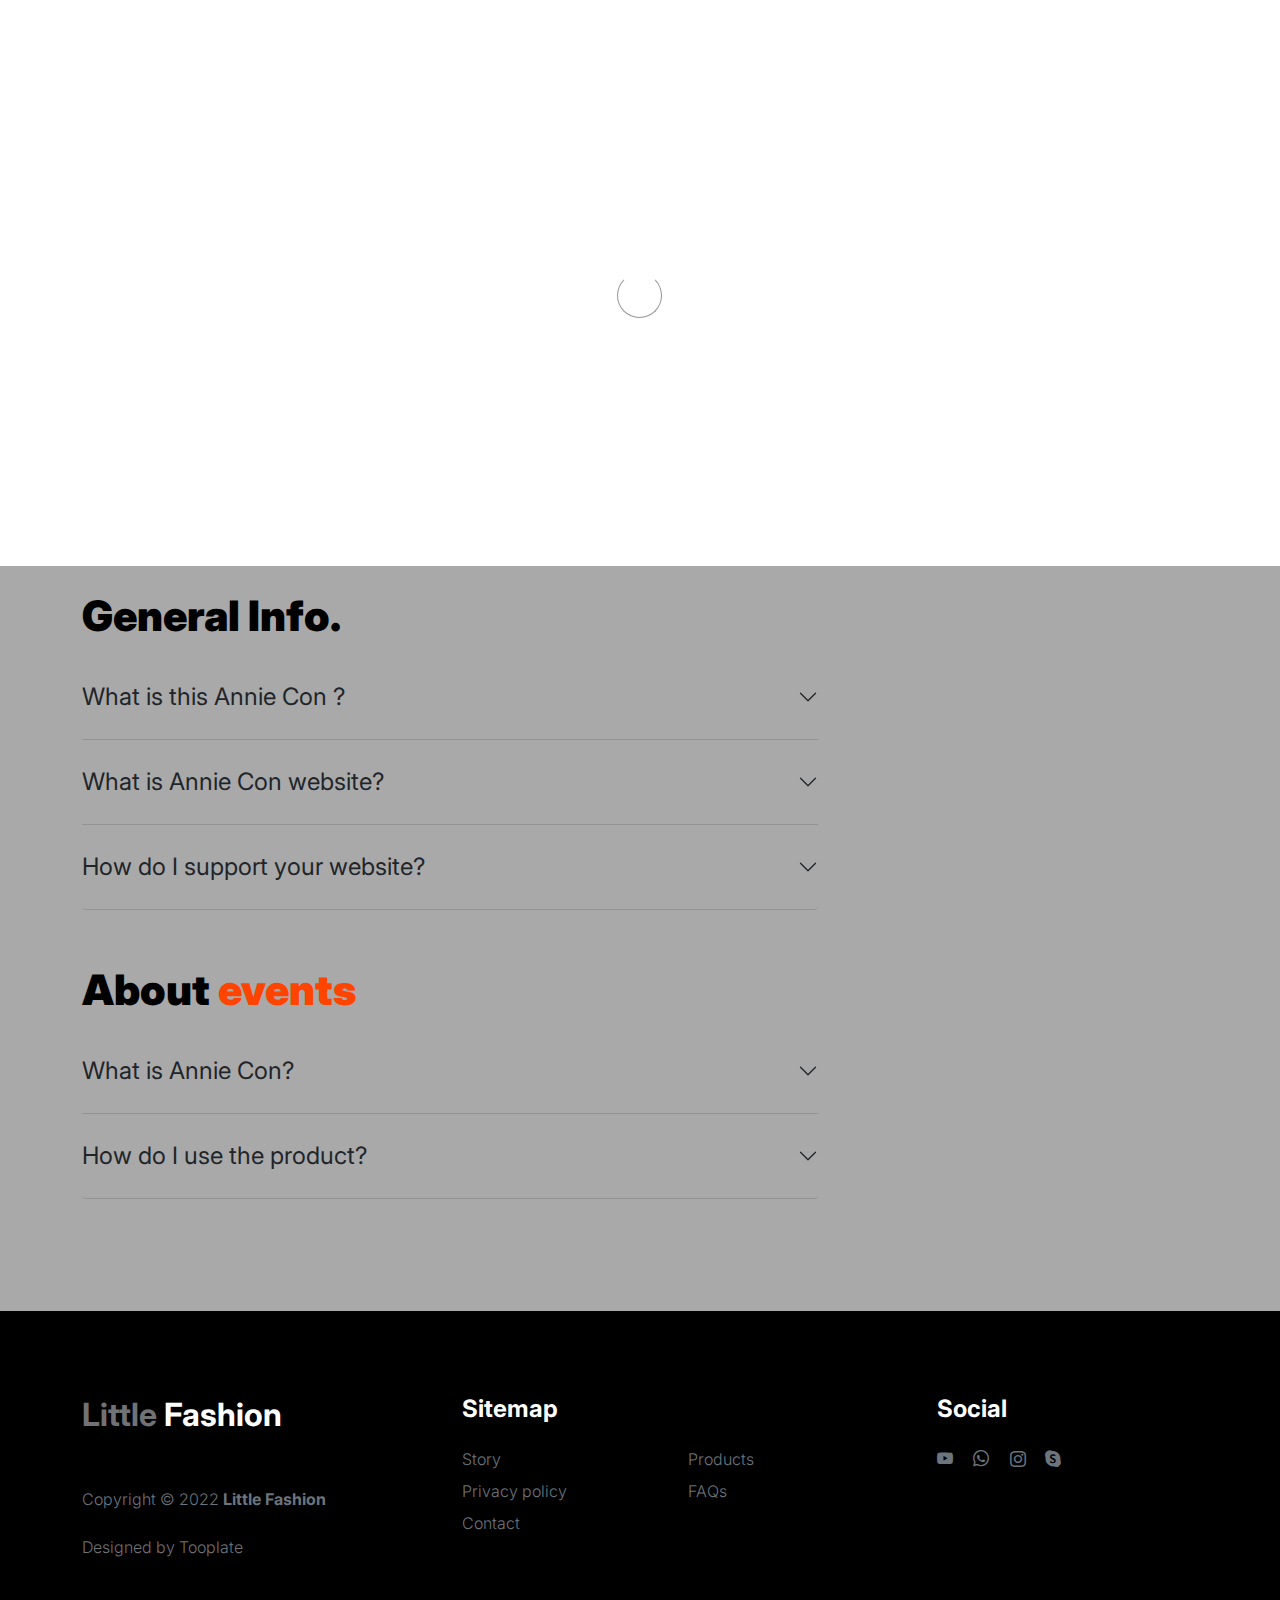
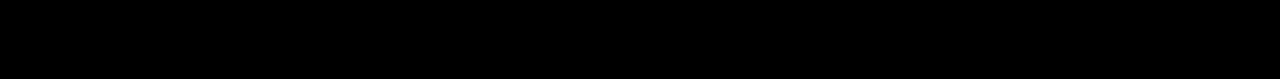
==== faq.html @ 7e020263 "initial commit" ====
<!doctype html>
<html lang="en">
    <head>
        <meta charset="utf-8">
        <meta name="viewport" content="width=device-width, initial-scale=1">

        <meta name="description" content="">
        <meta name="author" content="">

        <title>Annie Con- FAQs Page</title>

        <!-- CSS FILES -->
        <link rel="preconnect" href="https://fonts.googleapis.com">

        <link rel="preconnect" href="https://fonts.gstatic.com" crossorigin>

        <link href="https://fonts.googleapis.com/css2?family=Inter:wght@100;300;400;700;900&display=swap" rel="stylesheet">

        <link href="css/bootstrap.min.css" rel="stylesheet">
        <link href="css/bootstrap-icons.css" rel="stylesheet">

        <link rel="stylesheet" href="css/slick.css"/>

        <link href="css/tooplate-little-fashion.css" rel="stylesheet">
        
<!--

Tooplate 2127 Little Fashion

https://www.tooplate.com/view/2127-little-fashion

-->
    </head>
    
    <body>

        <section class="preloader">
            <div class="spinner">
                <span class="sk-inner-circle"></span>
            </div>
        </section>
    
        <main>

            <nav class="navbar navbar-expand-lg">
                <div class="container">
                    <button class="navbar-toggler" type="button" data-bs-toggle="collapse" data-bs-target="#navbarNav" aria-controls="navbarNav" aria-expanded="false" aria-label="Toggle navigation">
                        <span class="navbar-toggler-icon"></span>
                    </button>

                    <a class="navbar-brand" href="index.html">
                        <strong><span>Annie</span> Con</strong>
                    </a>

                    <div class="d-lg-none">
                        <a href="sign-in.html" class="bi-person custom-icon me-3"></a>

                        <a href="product-detail.html" class="bi-bag custom-icon"></a>
                    </div>

                    <div class="collapse navbar-collapse" id="navbarNav">
                        <ul class="navbar-nav mx-auto">
                            <li class="nav-item">
                                <a class="nav-link" href="index.html">Home</a>
                            </li>

                            <li class="nav-item">
                                <a class="nav-link" href="about.html">Story</a>
                            </li>

                            <li class="nav-item">
                                <a class="nav-link" href="products.html">Products</a>
                            </li>

                            <li class="nav-item">
                                <a class="nav-link active" href="faq.html">FAQs</a>
                            </li>

                            <li class="nav-item">
                                <a class="nav-link" href="contact.html">Contact</a>
                            </li>
                        </ul>

                        <div class="d-none d-lg-block">
                            <a href="sign-in.html" class="bi-person custom-icon me-3"></a>

                            <a href="product-detail.html" class="bi-bag custom-icon"></a>
                        </div>
                    </div>
                </div>
            </nav>

            <header class="site-header section-padding d-flex justify-content-center align-items-center">
                <div class="container">
                    <div class="row">

                        <div class="col-lg-10 col-12">
                            <h1>
                                <span class="d-block text-primary">Your favorite questions</span>
                                <span class="d-block text-dark">and our answers to them</span>
                            </h1>
                        </div>
                    </div>
                </div>
            </header>

            <section class="faq section-padding">
                <div class="container">
                    <div class="row">
                        
                        <div class="col-lg-8 col-12">
                            <h2>General Info.</h2>

                            <div class="accordion" id="accordionGeneral">
                                <div class="accordion-item">
                                    <h2 class="accordion-header" id="headingOne">
                                        <button class="accordion-button collapsed" type="button" data-bs-toggle="collapse" data-bs-target="#accordionGeneralOne" aria-expanded="true" aria-controls="accordionGeneralOne">
                                        What is this Annie Con ?
                                        </button>
                                    </h2>

                                    <div id="accordionGeneralOne" class="accordion-collapse collapse" aria-labelledby="headingOne" data-bs-parent="#accordionGeneral">

                                        <div class="accordion-body">
                                            <p class="large-paragraph"><strong>Annie Con</strong> Events planned here makes us connect like one big happy family  .</p>

                                            <p class="large-paragraph">Ut enim ad minim veniam, quis nostrud exercitation ullamco laboris nisi ut aliquip ex ea commodo consequat.</p>
                                        </div>
                                    </div>
                                </div>

                                <div class="accordion-item">
                                    <h2 class="accordion-header" id="headingTwo">
                                        <button class="accordion-button collapsed" type="button" data-bs-toggle="collapse" data-bs-target="#accordionGeneralTwo" aria-expanded="false" aria-controls="accordionGeneralTwo">
                                        What is Annie Con website?
                                        </button>
                                    </h2>

                                    <div id="accordionGeneralTwo" class="accordion-collapse collapse" aria-labelledby="headingTwo" data-bs-parent="#accordionGeneral">

                                        <div class="accordion-body">
                                            <p class="large-paragraph"><a href="https://www.tooplate.com/free-templates" target="_blank">Tooplate</a> is a great website to download free HTML website templates for your business or personal use. Tooplate website has been online for almost 8 years now. Thank you for visiting our website.</p>
                                        </div>
                                    </div>
                                </div>

                                <div class="accordion-item">
                                    <h2 class="accordion-header" id="headingThree">
                                        <button class="accordion-button collapsed" type="button" data-bs-toggle="collapse" data-bs-target="#accordionGeneralThree" aria-expanded="false" aria-controls="accordionGeneralThree">
                                        How do I support your website?
                                        </button>
                                    </h2>

                                    <div id="accordionGeneralThree" class="accordion-collapse collapse" aria-labelledby="headingThree" data-bs-parent="#accordionGeneral">

                                        <div class="accordion-body">
                                            <p class="large-paragraph">You can support our Annie Con website by sharing it to your friends or colleagues on the web or social media.</p>
                                        </div>
                                    </div>
                                </div>

                            </div>

                            <h2 class="mt-5">About <span>events</span></h2>

                            <div class="accordion" id="accordionProduct">
                                <div class="accordion-item">
                                    <h2 class="accordion-header" id="headingFour">
                                        <button class="accordion-button collapsed" type="button" data-bs-toggle="collapse" data-bs-target="#accordionProductOne" aria-expanded="true" aria-controls="accordionProductOne">
                                        What is Annie Con?
                                        </button>
                                    </h2>

                                    <div id="accordionProductOne" class="accordion-collapse collapse" aria-labelledby="headingFour" data-bs-parent="#accordionProduct">

                                        <div class="accordion-body">
                                            <p class="large-paragraph"><strong>Lorem ipsum dolor</strong> sit amet, consectetur adipiscing elit, sed do eiusmod tempor incididunt ut labore et dolore magna aliqua. Quis ipsum suspendisse ultrices gravida. Risus commodo viverra maecenas accumsan lacus vel facilisis.</p>

                                            <p class="large-paragraph">Ut enim ad minim veniam, quis nostrud exercitation ullamco laboris nisi ut aliquip ex ea commodo consequat.</p>
                                        </div>
                                    </div>
                                </div>

                                <div class="accordion-item">
                                    <h2 class="accordion-header" id="headingFive">
                                        <button class="accordion-button collapsed" type="button" data-bs-toggle="collapse" data-bs-target="#accordionProductTwo" aria-expanded="false" aria-controls="accordionProductTwo">
                                        How do I use the product?
                                        </button>
                                    </h2>

                                    <div id="accordionProductTwo" class="accordion-collapse collapse" aria-labelledby="headingFive" data-bs-parent="#accordionProduct">

                                        <div class="accordion-body">
                                            <p class="large-paragraph">Lorem ipsum is placeholder text commonly used in the graphic, print, and publishing industries for previewing layouts and visual mockups.</p>
                                        </div>
                                    </div>
                                </div>

                            </div>

                        </div>

                    </div>
                </div>
            </section>

        </main>

        <footer class="site-footer">
            <div class="container">
                <div class="row">

                    <div class="col-lg-3 col-10 me-auto mb-4">
                        <h4 class="text-white mb-3"><a href="index.html">Little</a> Fashion</h4>
                        <p class="copyright-text text-muted mt-lg-5 mb-4 mb-lg-0">Copyright © 2022 <strong>Little Fashion</strong></p>
                        <br>
                        <p class="copyright-text">Designed by <a href="https://www.tooplate.com/" target="_blank">Tooplate</a></p>
                    </div>

                    <div class="col-lg-5 col-8">
                        <h5 class="text-white mb-3">Sitemap</h5>

                        <ul class="footer-menu d-flex flex-wrap">
                            <li class="footer-menu-item"><a href="about.html" class="footer-menu-link">Story</a></li>

                            <li class="footer-menu-item"><a href="#" class="footer-menu-link">Products</a></li>

                            <li class="footer-menu-item"><a href="#" class="footer-menu-link">Privacy policy</a></li>

                            <li class="footer-menu-item"><a href="#" class="footer-menu-link">FAQs</a></li>

                            <li class="footer-menu-item"><a href="#" class="footer-menu-link">Contact</a></li>
                        </ul>
                    </div>

                    <div class="col-lg-3 col-4">
                        <h5 class="text-white mb-3">Social</h5>

                        <ul class="social-icon">

                            <li><a href="#" class="social-icon-link bi-youtube"></a></li>

                            <li><a href="#" class="social-icon-link bi-whatsapp"></a></li>

                            <li><a href="#" class="social-icon-link bi-instagram"></a></li>

                            <li><a href="#" class="social-icon-link bi-skype"></a></li>
                        </ul>
                    </div>

                </div>
            </div>
        </footer>

        <!-- JAVASCRIPT FILES -->
        <script src="js/jquery.min.js"></script>
        <script src="js/bootstrap.bundle.min.js"></script>
        <script src="js/Headroom.js"></script>
        <script src="js/jQuery.headroom.js"></script>
        <script src="js/slick.min.js"></script>
        <script src="js/custom.js"></script>

    </body>
</html>
---- css/tooplate-little-fashion.css ----
/*

Tooplate 2127 Little Fashion

https://www.tooplate.com/view/2127-little-fashion

*/


/*---------------------------------------
  CUSTOM PROPERTIES ( VARIABLES )             
-----------------------------------------*/
:root {
  --white-color:                #FFFFFF;
  --primary-color:              #FF4400;
  --section-bg-color:           #f0f8ff;
  --dark-color:                 #000000;
  --grey-color:                 #d0d1d1;
  --p-color:                    #717275;

  --body-font-family:           'Inter', sans-serif;

  --h5-font-size:               24px;
  --p-font-size:                20px;
  --copyright-text-font-size:   16px;
  --product-link-font-size:     14px;
  --custom-link-font-size:      12px;

  --font-weight-thin:           100;
  --font-weight-light:          300;
  --font-weight-normal:         400;
  --font-weight-bold:           700;
  --font-weight-black:          900;
}

body,
html {
  height: 100%;
}

html {
  scroll-behavior: smooth;
}

@media screen and (prefers-reduced-motion: reduce) {
  html {
    scroll-behavior: auto;
  }
}

body {
    background: darkgrey;
    font-family: var(--body-font-family);    
    position: relative;
}

/*---------------------------------------
  TYPOGRAPHY               
-----------------------------------------*/

h2,
h3,
h4,
h5,
h6 {
  color: var(--dark-color);
  line-height: inherit;
}

h1,
h2,
h3,
h4,
h5,
h6 {
  font-weight: var(--font-weight-bold);
}

h1,
h2 {
  font-weight: var(--font-weight-black);
}

h1 {
  font-size: 64px;
  line-height: normal;
}

h2 {
  font-size: 42px;
}

h3 {
  font-size: 36px;
}

h4 {
  font-size: 32px;
}

h5 {
  font-size: 24px;
}

h6 {
  font-size: 20px;
}

p {
  color: var(--p-color);
  font-size: var(--p-font-size);
  font-weight: var(--font-weight-light);
}

a, 
button {
  touch-action: manipulation;
  transition: all 0.3s;
}

a {
  color: var(--p-color);
  text-decoration: none;
}

a:hover {
  color: var(--primary-color);
}

.text-primary {
  color: var(--primary-color) !important;
}

::selection {
  background: var(--primary-color);
  color: var(--white-color);
}

/*---------------------------------------
  CUSTOM LINK               
-----------------------------------------*/
.custom-link {
  color: var(--p-color);
  font-size: var(--custom-link-font-size);
  font-weight: var(--font-weight-bold);
  text-transform: uppercase;
  position: relative;
}

.custom-link i {
  position: absolute;
  opacity: 0;
  bottom: 0;
  left: 100%;
  transition: all 0.3s;
  line-height: normal;
}

.custom-link:hover i {
  opacity: 1;
  left: 101%;
}

.lead {
  font-size: 1.5rem;
  font-weight: var(--font-weight-thin);
}

b,
strong {
  font-weight: var(--font-weight-bold);
}

/*---------------------------------------
  PRE LOADER               
-----------------------------------------*/
.preloader {
  position: fixed;
  top: 0;
  left: 0;
  width: 100%;
  height: 100%;
  z-index: 99999;
  display: flex;
  flex-flow: row nowrap;
  justify-content: center;
  align-items: center;
  background: none repeat scroll 0 0 var(--white-color);
}

.spinner {
  border: 1px solid transparent;
  border-radius: 5px;
  position: relative;
}

.spinner::before {
  content: '';
  box-sizing: border-box;
  position: absolute;
  top: 50%;
  left: 50%;
  width: 45px;
  height: 45px;
  margin-top: -10px;
  margin-left: -23px;
  border-radius: 50%;
  border: 1px solid #959595;
  border-top-color: var(--white-color);
  animation: spinner .9s linear infinite;
}

@keyframes spinner {
  to {transform: rotate(360deg);}
}

/*---------------------------------------
  CUSTOM BUTTON & ICON              
-----------------------------------------*/
.custom-btn {
  background: var(--dark-color);
  border-radius: 50px;
  color: var(--white-color);
  font-size: var(--copyright-text-font-size);
  text-transform: uppercase;
  padding: 16.50px 20px;
}

.social-btn {
  background: transparent;
  border: 1px solid var(--grey-color);
  color: var(--dark-color);
  text-transform: none;
}

.social-btn:hover {
  border-color: transparent;
}

.cart-form-select {
  border-radius: 0;
  padding-top: 15px;
  padding-bottom: 15px;
}

.cart-btn {
  border-radius: 0;
  width: 100%;
  font-size: var(--product-link-font-size);
}

.custom-btn:hover,
.slick-slideshow .custom-btn:hover {
  background: var(--primary-color);
  color: var(--white-color);
}

.custom-icon {
  color: var(--p-color);
  font-size: 24px;
}

.custom-icon {
  display: inline-block;
  vertical-align: middle;
}

.bi-bag.custom-icon {
  font-size: 17px;
}

.featured-icon {
  color: var(--grey-color);
  font-size: 52px;
}

/*---------------------------------------
  DIV SEPARATOR               
-----------------------------------------*/
.div-separator {
  position: relative;
}

.div-separator::before {
  content: "";
  height: 1px;
  background: var(--grey-color);
  display: block;
  width: 100%;
}

.div-separator span {
  position: absolute;
  top: 50%;
  margin-left: -22.5px;
  left: 50%;
  text-align: center;
  background: var(--white-color);
  margin-top: -11px;
  color: var(--dark-color);
  font-weight: var(--font-weight-bold);
  font-size: 14px;
  width: 35px;
  text-transform: uppercase;
}

/*---------------------------------------
  FULL IMAGE               
-----------------------------------------*/
.full-image-img {
  display: block;
  position: absolute;
  z-index: -1;
  right: 0;
  width: 100%;
  bottom: -120px;
  min-width: 650px;
}

@media (min-width: 1600px) {
  .full-image-img {
    bottom: -200px;
  }
}

/*---------------------------------------
  NAVIGATION               
-----------------------------------------*/
.navbar {
  background: var(--white-color);
  position: fixed;
  top: 0;
  right: 0;
  left: 0;
  padding: 25px 0;
  z-index: 2;
  will-change: transform;
  transition: transform 300ms linear;
}

.navbar span, h2 span, h4 span {
	color: var(--primary-color);
}

.navbar.headroom--not-top {
  padding: 20px 0;
}

.headroom--pinned {
  transform: translate(0, 0);
}

.headroom--unpinned {
  transform: translate(0, -150%);
}

.navbar-brand {
  color: var(--dark-color);
  font-size: 24px;
  font-weight: var(--font-weight-light);
  margin: 0;
  padding: 0;
}

.navbar-expand-lg .navbar-nav .nav-link {
  display: inline-block;
  padding: 0;
  margin-right: 1.5rem;
  margin-left: 1.5rem;
}

.nav-link {
  color: var(--p-color);
  font-size: 16px;
  position: relative;
}

.navbar .nav-link::after {
  position: absolute;
  top: 100%;
  left: 0;
  width: 100%;
  height: 2px;
  background: var(--grey-color);
  content: '';
  opacity: 0;
  -webkit-transition: opacity 0.3s, -webkit-transform 0.3s;
  -moz-transition: opacity 0.3s, -moz-transform 0.3s;
  transition: opacity 0.3s, transform 0.3s;
  -webkit-transform: translateY(10px);
  -moz-transform: translateY(10px);
  transform: translateY(10px);
}

.navbar .nav-link.active::after, 
.navbar .nav-link:hover::after {
  opacity: 1;
  -webkit-transform: translateY(0px);
  -moz-transform: translateY(0px);
  transform: translateY(0px);
}

.navbar .nav-link.active,
.navbar .nav-link:hover {
  color: var(--primary-color);
}

.nav-link:focus, 
.nav-link:hover {
  color: var(--p-color);
}

.navbar-toggler {
  border: 0;
  padding: 0;
  cursor: pointer;
  margin: 0;
  width: 30px;
  height: 35px;
  outline: none;
}

.navbar-toggler:focus {
  outline: none;
  box-shadow: none;
}

.navbar-toggler[aria-expanded="true"] .navbar-toggler-icon {
  background: transparent;
}

.navbar-toggler[aria-expanded="true"] .navbar-toggler-icon:before,
.navbar-toggler[aria-expanded="true"] .navbar-toggler-icon:after {
  transition: top 300ms 50ms ease, -webkit-transform 300ms 350ms ease;
  transition: top 300ms 50ms ease, transform 300ms 350ms ease;
  transition: top 300ms 50ms ease, transform 300ms 350ms ease, -webkit-transform 300ms 350ms ease;
  top: 0;
}

.navbar-toggler[aria-expanded="true"] .navbar-toggler-icon:before {
  transform: rotate(45deg);
}

.navbar-toggler[aria-expanded="true"] .navbar-toggler-icon:after {
  transform: rotate(-45deg);
}

.navbar-toggler .navbar-toggler-icon {
  background: var(--dark-color);
  transition: background 10ms 300ms ease;
  display: block;
  width: 30px;
  height: 2px;
  position: relative;
}

.navbar-toggler .navbar-toggler-icon::before,
.navbar-toggler .navbar-toggler-icon::after {
  transition: top 300ms 350ms ease, -webkit-transform 300ms 50ms ease;
  transition: top 300ms 350ms ease, transform 300ms 50ms ease;
  transition: top 300ms 350ms ease, transform 300ms 50ms ease, -webkit-transform 300ms 50ms ease;
  position: absolute;
  right: 0;
  left: 0;
  background: var(--dark-color);
  width: 30px;
  height: 2px;
  content: '';
}

.navbar-toggler .navbar-toggler-icon:before {
  top: -8px;
}

.navbar-toggler .navbar-toggler-icon:after {
  top: 8px;
}

/*---------------------------------------
  SITE HEADER              
-----------------------------------------*/
.site-header {
  background-color: var(--section-bg-color);
  position: relative;
  overflow: hidden;
  margin-top: 86px;
}

.site-header.section-padding {
  padding-top: 7rem;
  padding-bottom: 7rem;
}

.site-header.section-padding-img {
  padding-top: 10rem;
  padding-bottom: 10rem;
}

.header-image {
  position: absolute;
  top: 0;
  right: 0;
  width: 50%;
  height: 100%;
  object-fit: cover;
}

/*---------------------------------------
  SLICK SLIDESHOW               
-----------------------------------------*/
@media (min-width: 992px) {
  .slick-slideshow {
    height: 100vh;
  }
}

.slick-slideshow {
  margin-top: 86px;
}

.slick-title {
  color: var(--white-color);
}

.slick-custom {
  position: relative;
}

.slick-custom img {
  width: 100%;
  object-fit: cover;
}

.slick-bottom {
  background: linear-gradient(to top, var(--dark-color), transparent 90%);
  position: absolute;
  z-index: 2;
  bottom: 0;
  right: 0;
  left: 0;
  width: 100%;
  height: 100%;
}

.slick-bottom .container {
  position: absolute;
  top: 40%;
  left: 50%;
  transform: translate(-50%, -40%);
}

.slick-overlay {
  background: linear-gradient(to top, #000, transparent 120%);
  position: absolute;
  top: 0;
  right: 0;
  bottom: 0;
  left: 0;
}

.slick-slideshow .custom-btn {
  font-weight: var(--font-weight-bold);
  display: inline-block;
  padding-right: 32px;
  padding-left: 32px;
}

@media (min-width: 576px) {
  .slick-slideshow .slick-dots {
    max-width: 540px;
  }
}

@media (min-width: 768px) {
  .slick-slideshow .slick-dots {
    max-width: 720px;
  }
}

@media (min-width: 992px) {
  .slick-slideshow .slick-dots {
    max-width: 960px;
  }
}

@media (min-width: 1200px) {
  .slick-slideshow .slick-dots {
    max-width: 1140px;
  }
}

@media (min-width: 1400px) {
  .slick-slideshow .slick-dots {
    max-width: 1320px;
  }
}

.slick-slideshow .slick-dots {
  position: absolute;
  z-index: 2;
  top: 50%;
  left: 0;
  right: 0;
  transform: translate(0, -50%);
  margin: 0 auto;
  padding: 0;
}

.slick-slideshow .slick-dots li {
  background: transparent;
  border: 5px solid rgba(255, 255, 255, 0.35);
  border-radius: 100%;
  display: block;
  width: 30px;
  height: 30px;
  margin: 10px;
  padding: 5px;
  margin-left: auto;
  cursor: pointer;
}

.slick-slideshow .slick-dots button {
  background: transparent;
  border: none;
  color: transparent;
  display: block;
  width: 100%;
  height: 0;
  margin: 0;
  padding: 0;
  outline: none;
  height: 0;
}

.slick-slideshow .slick-dots li:hover,
.slick-slideshow .slick-dots .slick-active {
  background: var(--white-color);
}

/*---------------------------------------
  CUSTOM CIRCLE IMAGES               
-----------------------------------------*/

.custom-circle-image {
  border-radius: 100px;
  width: 55px;
  height: 55px;
}

.custom-circle-image.team-image {
  width: 85px;
  height: 85px;
}

/*---------------------------------------
  TESTIMONIAL               
-----------------------------------------*/
.slick-testimonial .slick-list,
.slick-testimonial .slick-track {
  height: 100%;
}

.slick-testimonial {
  margin: auto;
}

.slick-testimonial-caption {
  quotes: '❝' '❞';
  position: relative;
  padding: 5rem 7rem;
}

.slick-testimonial-caption::before {
  content: open-quote;
  display: inline-block;
  color: var(--primary-color);
  font-family: auto;
  font-size: 100px;
  height: 0;
  position: absolute;
  top: 0;
  left: 0;
}

.slick-testimonial .slick-dots {
  text-align: center;
}

.slick-testimonial .slick-dots li {
  background: var(--grey-color);
  display: inline-block;
  vertical-align: top;
  width: 16%;
  height: 1px;
}

.slick-testimonial .slick-dots button {
  background: transparent;
  border: none;
  color: transparent;
  display: block;
  width: 100%;
  height: 0;
  margin: 0;
  padding: 0;
}

.slick-testimonial .slick-dots li:hover,
.slick-testimonial .slick-dots .slick-active {
  background: var(--dark-color);
}

/*---------------------------------------
  SECTION               
-----------------------------------------*/
section {
  content-visibility: auto;
  contain-intrinsic-size: 700px;
}

.section-padding {
  padding-top: 7rem;
  padding-bottom: 7rem;
}

.featured {
  background: var(--section-bg-color);
}

/*---------------------------------------
  ABOUT               
-----------------------------------------*/
.about .nav-pills .nav-item {
  width: 100%;
}

.about .nav-pills .nav-link {
  color: var(--grey-color);
  font-size: 18px;
  font-weight: var(--font-weight-bold);
  border-left: 1px solid var(--grey-color);
  border-radius: 0;
  padding-right: 0;
}

.about .nav-pills .nav-link:hover,
.about .nav-pills .nav-link.active, 
.about .nav-pills .show>.nav-link {
  background: transparent;
  border-left-color: var(--primary-color);
  color: var(--primary-color);
}

/*---------------------------------------
  FAQ ACCORDION               
-----------------------------------------*/
.accordion-item {
  background-color: transparent;
  border-top: 0;
  border-right: 0;
  border-left: 0;
}

.accordion-button {
  background-color: transparent;
  box-shadow: none;
}

.accordion-button:not(.collapsed) {
  background: transparent;
  box-shadow: none;
}

button:focus:not(:focus-visible) {
  border-color: transparent;
  box-shadow: none;
}

.accordion-body {
  border-top: 1px solid rgba(0,0,0,.125);
}

.accordion-button {
  font-size: 1.5rem;
  font-weight: var(--font-weight-normal);
  padding-top: 1.5rem;
  padding-right: 0;
  padding-bottom: 1.5rem;
  padding-left: 0;
}

.accordion-body {
  padding: 2rem 0;
}

/*---------------------------------------
  TEAM MEMBERS               
-----------------------------------------*/
.team {
  background: var(--grey-color);
}

.team-thumb {
  background: var(--white-color);
  position: relative;
  border-radius: .25rem;
  padding: 42px 32px;
}

.team-info {
  width: 100%;
}

.custom-modal-btn {
  background: var(--grey-color);
  color: var(--white-color);
  position: absolute;
  top: 0;
  right: 0;
  bottom: 0;
  margin: auto 32px;
  width: 42px;
  height: 42px;
}

.modal-body {
  padding: 4rem;
}

.modal-header {
  padding-top: 7rem;
  padding-bottom: 5rem;
}

.modal-header .btn-close {
  position: absolute;
  top: 0;
  right: 0;
  font-size: 24px;
  margin: 32px;
}

#cart-modal .modal-header .btn-close {
  z-index: 2;
  margin: 22px;
}

#cart-modal .modal-header {
  border-bottom: 0;
  padding: 0;
}

#cart-modal .modal-footer {
  padding: 2rem 4rem;
}

/*---------------------------------------
  SKILL - PROGRESS BAR               
-----------------------------------------*/
.skill-thumb strong {
  display: inline-block;
  margin-bottom: 6px;
}

.skill-thumb span {
  color: var(--dark-color);
  font-size: 24px;
  font-weight: var(--font-weight-bold);
}

.skill-thumb .progress {
  background: var(--white-color);
  box-shadow: none;
  border-radius: 100px;
  height: 1px;
  margin-bottom: 16px;
}

.skill-thumb .progress .progress-bar-primary {
  background: var(--grey-color);
}

/*---------------------------------------
  PRODUCT               
-----------------------------------------*/
.front-product {
  background: var(--section-bg-color);
}

.product-thumb {
  background: var(--white-color);
  position: relative;
  transition: all 0.5s ease-out;
}

.product-image {
  transition: all 0.5s ease-out;
}

.product-thumb:hover .product-image {
  box-shadow: 0 1rem 3rem rgba(0,0,0,.175);
}

.product-top {
  position: absolute;
  top: 0;
  right: 0;
  left: 0;
  margin: 20px;
}

.product-info {
  padding: 30px 20px;
}

.product-description,
.product-cart-thumb {
  padding: 0 20px;
}

.product-icon {
  color: var(--white-color);
}

.product-title-link {
  color: var(--dark-color);
}

.product-additional-link {
  display: inline-block;
  vertical-align: top;
  font-size: var(--product-link-font-size);
  margin-top: 32px;
  margin-right: 12px;
}

.product-alert {
  background: var(--white-color);
  color: var(--p-color);
  font-size: var(--custom-link-font-size);
  font-weight: var(--font-weight-bold);
  padding: 3px 10px;
}

.product-p {
  font-size: var(--product-link-font-size);
}

.view-all {
  text-transform: uppercase;
  color: var(--p-color);
  font-size: 13px;
  font-weight: var(--font-weight-bold);
  border-bottom: 2px solid var(--grey-color);
  padding-bottom: 6px;
}

/*---------------------------------------
  CONTACT              
-----------------------------------------*/
.contact-info {
  padding: 40px;
}

.contact-form .form-control {
  border-color: var(--grey-color);
  font-weight: var(--font-weight-normal);
}

.form-floating>label {
  color: var(--grey-color);
  font-weight: var(--font-weight-normal);
}

.contact-form button[type='submit'] {
  background: var(--dark-color);
  border: none;
  border-radius: 100px;
  color: var(--white-color);
  font-weight: var(--font-weight-bold);
  text-transform: uppercase;
  padding: 16px;
}

.contact-form button[type='submit']:hover {
  background: var(--primary-color);
}

/*---------------------------------------
  SITE FOOTER               
-----------------------------------------*/
.site-footer {
  background: var(--dark-color);
  padding-top: 5rem;
  padding-bottom: 5rem;
}

.footer-menu {
  margin: 0;
  padding: 0;
}

.footer-menu-item {
  display: block;
  width: 50%;
}

.footer-menu-link {
  color: #6c757d;
  font-weight: var(--font-weight-light);
  display: inline-block;
  vertical-align: top;
  margin-top: 4px;
  margin-bottom: 4px;
}

.site-footer .social-icon-link {
  margin-top: 4px;
}

.site-footer .social-icon-link:hover,
.footer-menu-link:hover {
  color: var(--white-color);
}

.copyright-text {
  font-size: var(--copyright-text-font-size);
}

/*---------------------------------------
  SOCIAL ICON               
-----------------------------------------*/
.social-icon {
  margin: 0;
  padding: 0;
}

.social-icon li {
  list-style: none;
  display: inline-block;
  vertical-align: top;
}

.social-icon-link {
  color: #6c757d;
  font-size: 1rem;
  display: inline-block;
  vertical-align: top;
  margin-bottom: 4px;
  margin-right: 15px;
}

.social-icon-link:hover {
  color: var(--primary-color);
}

/*---------------------------------------
  RESPONSIVE STYLES               
-----------------------------------------*/
@media screen and (max-width: 1200px) {
  h1 {
    font-size: 62px;
  }
}

@media screen and (max-width: 991px) {
  h1 {
    font-size: 42px;
    margin-bottom: 0;
  }

  h2 {
    font-size: 36px;
  }

  h3 {
    font-size: 32px;
  }

  h4 {
    font-size: 28px;
  }

  h5 {
    font-size: 24px;
  }

  h6 {
    font-size: 20px;
  }

  .lead {
    font-size: 16px;
  }

  .navbar-expand-lg .navbar-nav .nav-link {
    margin-top: 1rem;
  }

  .site-header {
    background-position: bottom;
  }

  #cart-modal .modal-header .btn-close {
    margin: 22px 14px;
  }

  .custom-btn {
    font-size: 14px;
    padding: 13.5px 20px;
  }

  .slick-slideshow .custom-btn {
    padding-right: 27px;
    padding-left: 27px;
  }

  .social-login,
  .div-separator {
    width: 75% !important;
  }

  #cart-modal .modal-footer .row {
    width: 100% !important;
  }

  .site-header.section-padding,
  .section-padding {
    padding-top: 4rem;
    padding-bottom: 4rem;
  }

  .site-header-image.section-padding {
    padding-bottom: 0;
  }

  .header-info {
    padding-top: 50px;
    padding-bottom: 100px;
  }

  .header-image {
    position: relative;
    top: auto;
    bottom: 0;
    left: 0;
    width: auto;
    height: auto;
  }

  .slick-testimonial-caption {
    padding: 6rem 3rem 4rem 3rem;
  }

  .slick-slideshow .slick-dots li {
    width: 25px;
    height: 25px;
  }

  .modal-header {
    padding-top: 6rem;
    padding-bottom: 2rem;
  }

  .modal-body {
    padding: 2rem;
  }

  #cart-modal .modal-footer {
    padding-right: 0;
    padding-left: 0;
  }

  #cart-modal .modal-body {
    padding: 4rem 2rem 2rem 2rem;
  }

  .full-image-img {
    bottom: 0;
  }
}
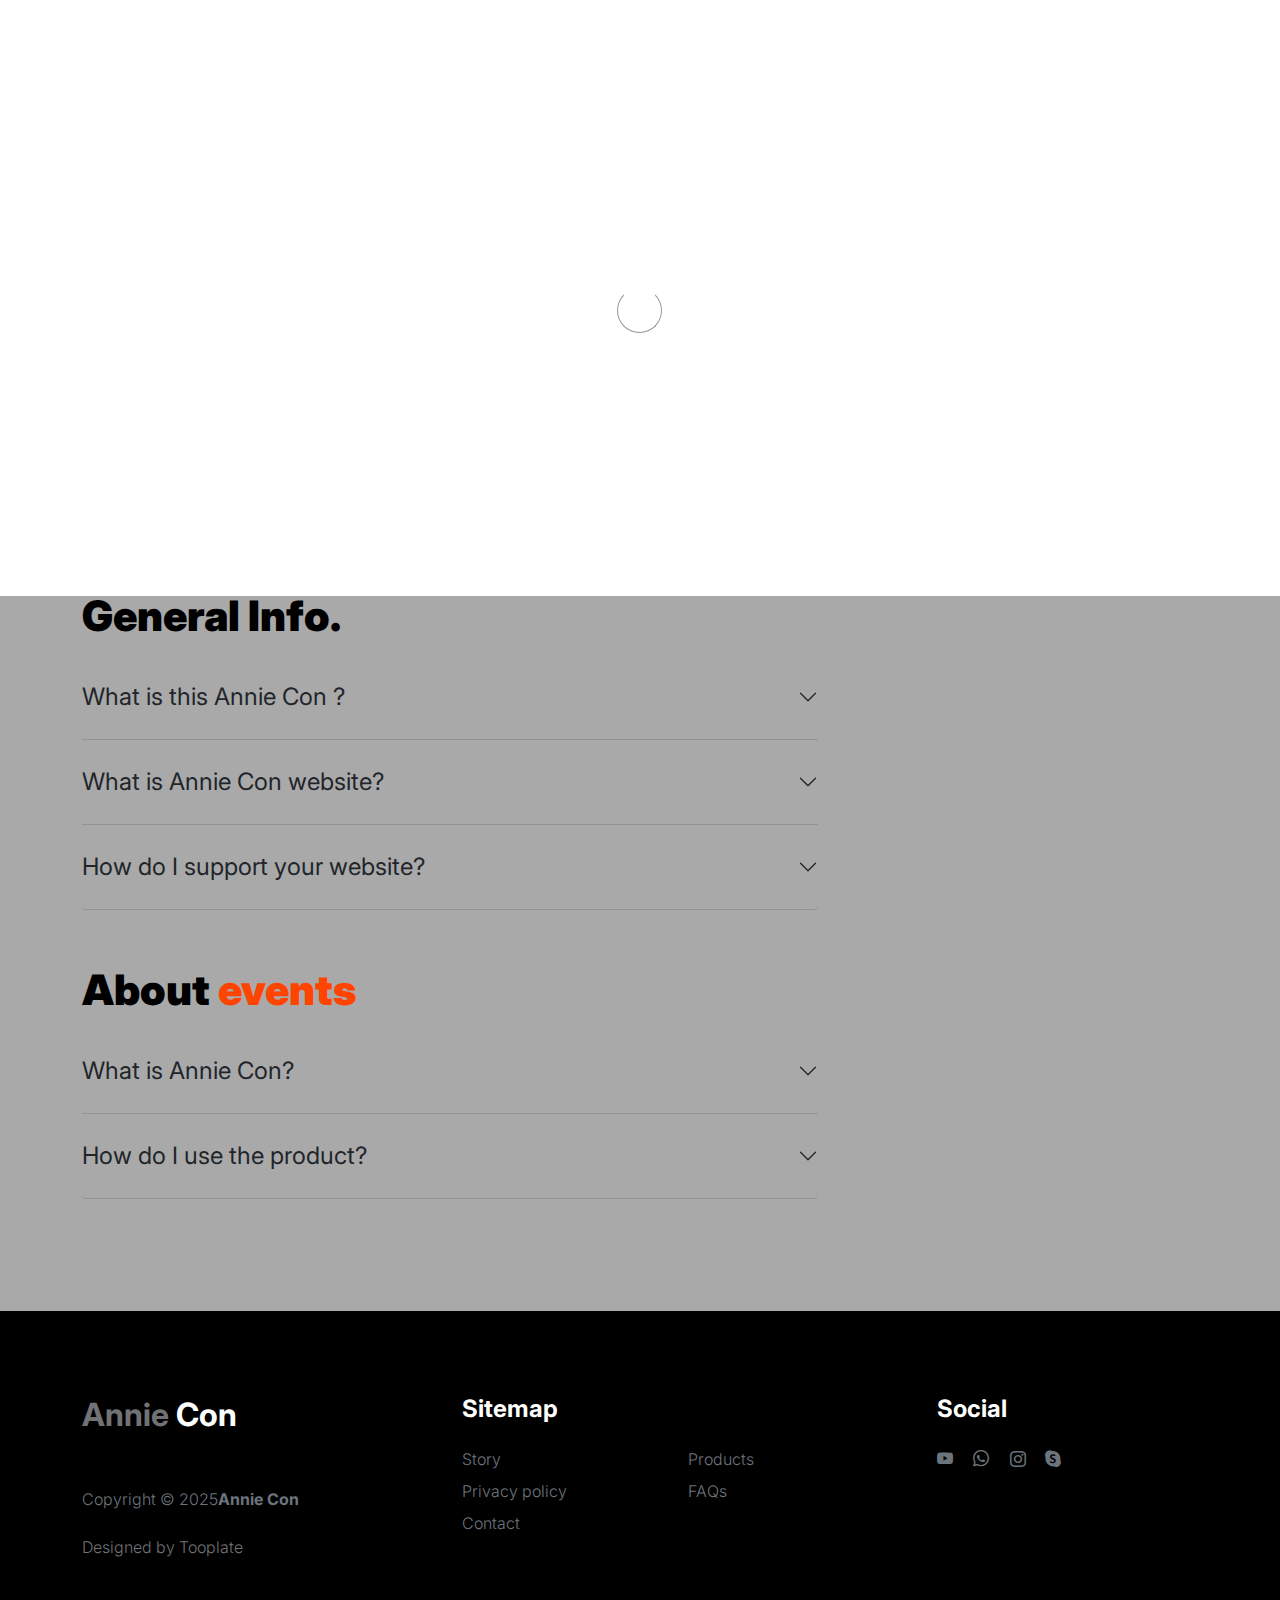
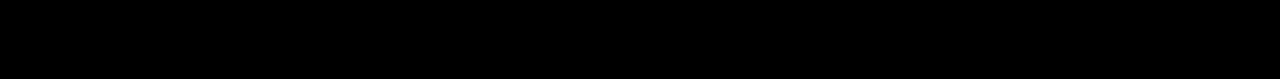
==== commit ef04bd77: "initial commit" ====
--- a/faq.html
+++ b/faq.html
@@ -211,8 +211,8 @@
                 <div class="row">
 
                     <div class="col-lg-3 col-10 me-auto mb-4">
-                        <h4 class="text-white mb-3"><a href="index.html">Little</a> Fashion</h4>
-                        <p class="copyright-text text-muted mt-lg-5 mb-4 mb-lg-0">Copyright © 2022 <strong>Little Fashion</strong></p>
+                        <h4 class="text-white mb-3"><a href="index.html">Annie</a> Con</h4>
+                        <p class="copyright-text text-muted mt-lg-5 mb-4 mb-lg-0">Copyright © 2025<strong>Annie Con</strong></p>
                         <br>
                         <p class="copyright-text">Designed by <a href="https://www.tooplate.com/" target="_blank">Tooplate</a></p>
                     </div>
